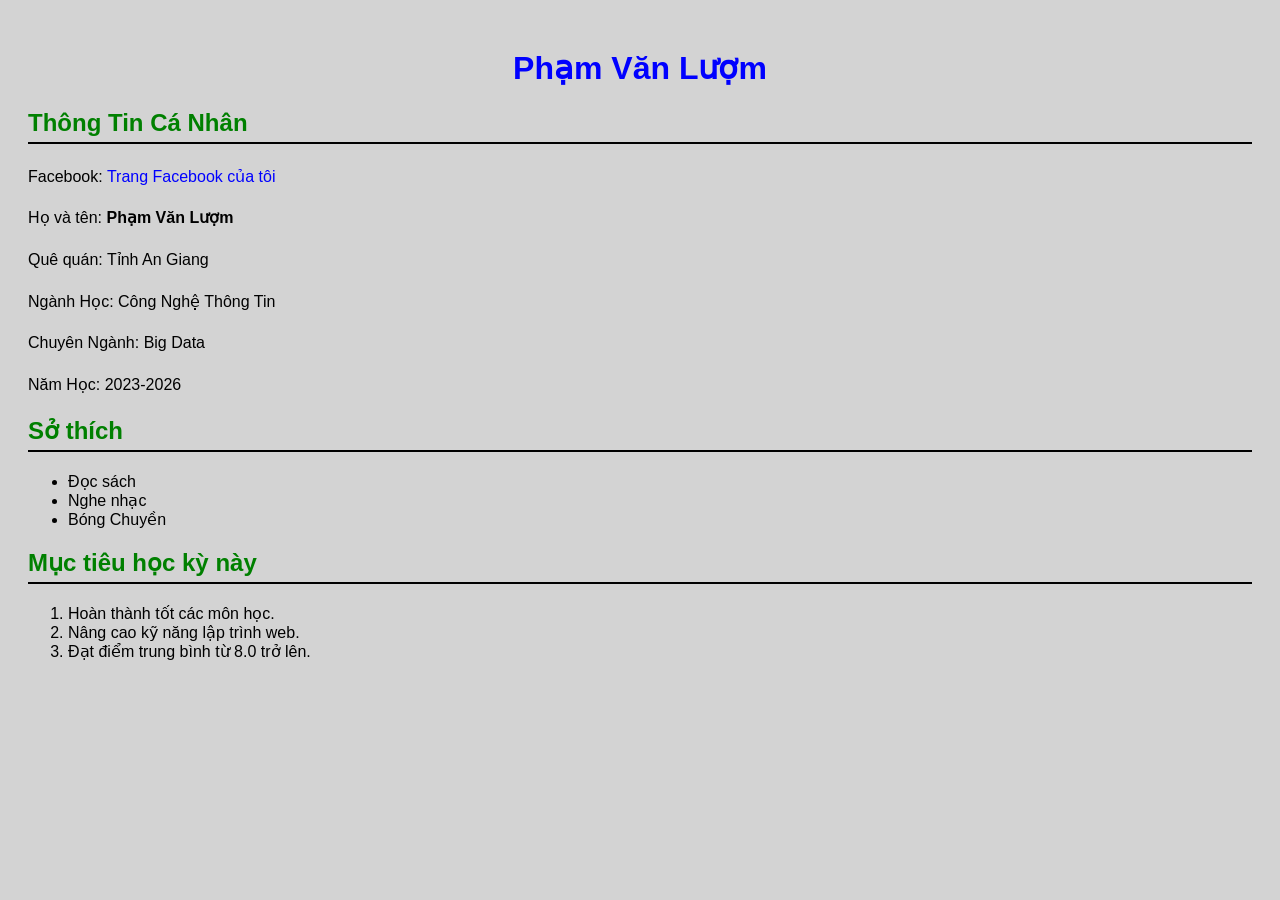
==== index.html @ 1491aa91 "buoi 1: trang gioi thieu ban than" ====
<!DOCTYPE html>
<html lang="vi">
<head>
    <meta charset="UTF-8">
    <meta name="viewport" content="width=device-width, initial-scale=1.0">
    <title>Phạm Văn Lượm - Giới thiệu</title>
    <link rel="stylesheet" href="css/style.css">
    <script src="js/script.js"></script>
</head>
<body>
    <h1>Phạm Văn Lượm</h1>
    <h2>Thông Tin Cá Nhân</h2>
    <p>
    Facebook:
    <a href="https://facebook.com" target="_blank">Trang Facebook của tôi</a>
</p>
    <p>Họ và tên: <strong>Phạm Văn Lượm</strong></p>
    <P>Quê quán: Tỉnh An Giang</P>
    <p>Ngành Học: Công Nghệ Thông Tin</p>
    <P> Chuyên Ngành: Big Data </P>
    <p>Năm Học: 2023-2026</p>
    <h2>Sở thích</h2>
    <ul>
        <li>Đọc sách</li>
        <li>Nghe nhạc</li>
        <li>Bóng Chuyền</li>
    </ul>
    <h2>Mục tiêu học kỳ này</h2>
    <ol>
        <li>Hoàn thành tốt các môn học.</li>
        <li>Nâng cao kỹ năng lập trình web.</li>
        <li>Đạt điểm trung bình từ 8.0 trở lên.</li>
    </ol>
</body>
</html>
---- css/style.css ----
body {
    font-family: Arial, sans-serif;
    background-color: lightgray;
    padding: 20px;
}
h1 {
    color: blue;
    text-align: center;
}
p {
    line-height: 1.6;
    max-width: 700px;
}
h2 {
    color: green;
    border-bottom: 2px solid black;
    padding-bottom: 5px;
}
a {
    color: blue;
    text-decoration: none;
    transition: color 0.3s;
}

a:hover {
    color: red;
}
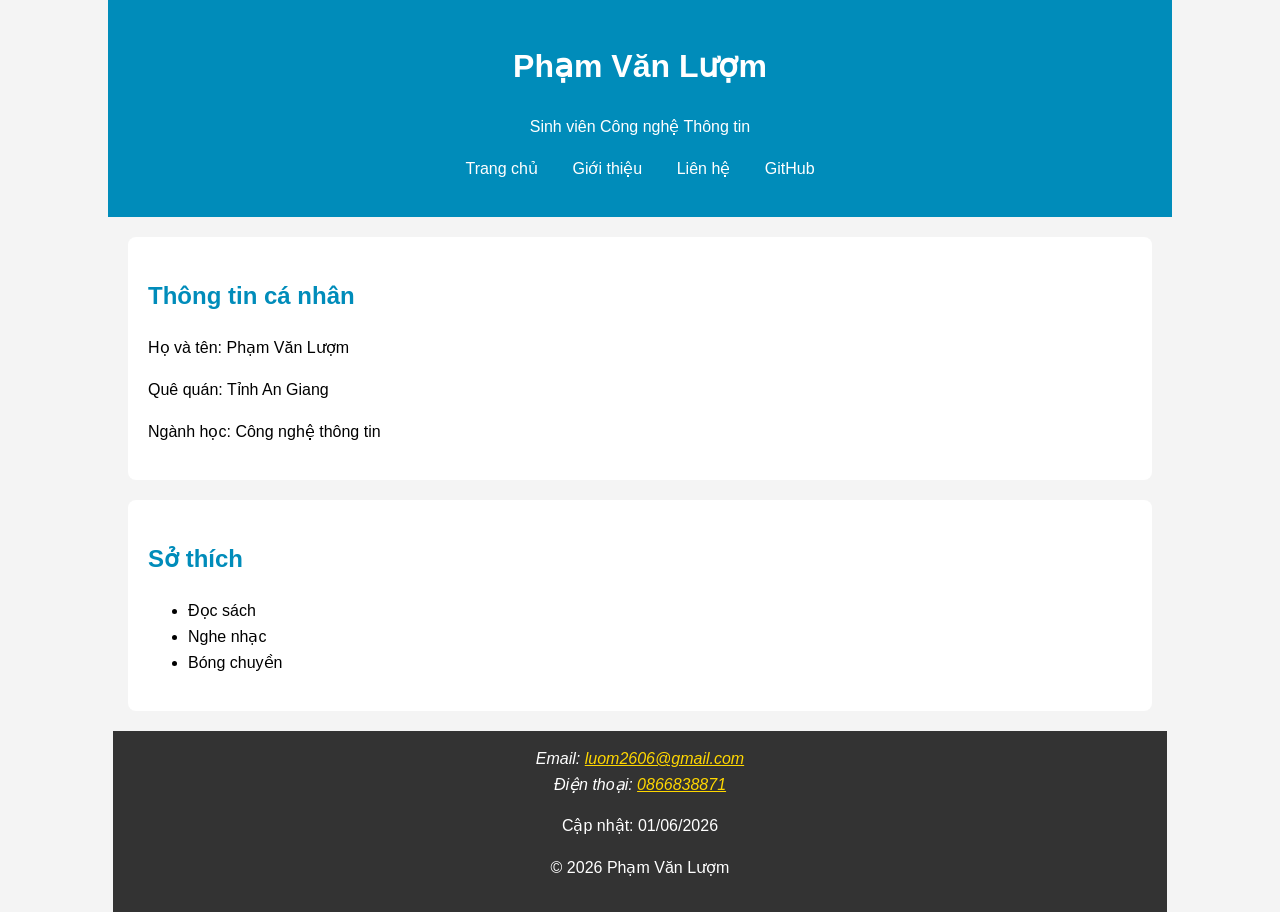
==== commit 3d35531a: "Hoan thanh Lab 2 HTML5 va SEO" ====
--- a/index.html
+++ b/index.html
@@ -2,34 +2,81 @@
 <html lang="vi">
 <head>
     <meta charset="UTF-8">
-    <meta name="viewport" content="width=device-width, initial-scale=1.0">
-    <title>Phạm Văn Lượm - Giới thiệu</title>
+    <meta name="description"
+      content="Khám phá trang web cá nhân của Phạm Văn Lượm, nơi giới thiệu thông tin sinh viên, sở thích, mục tiêu học tập và định hướng nghề nghiệp tương lai.">
+    <title>Phạm Văn Lượm - Trang chủ cá nhân và thông tin sinh viên</title>
     <link rel="stylesheet" href="css/style.css">
     <script src="js/script.js"></script>
 </head>
 <body>
+
+<header>
     <h1>Phạm Văn Lượm</h1>
-    <h2>Thông Tin Cá Nhân</h2>
+    <p>Sinh viên Công nghệ Thông tin</p>
+
+    <nav>
+        <ul>
+            <li><a href="index.html">Trang chủ</a></li>
+            <li><a href="about.html">Giới thiệu</a></li>
+            <li><a href="contact.html">Liên hệ</a></li>
+            <li>
+            <a href="https://github.com/luom2015ag/my-website"
+               target="_blank"
+               rel="noopener">
+                GitHub
+            </a>
+            </li>
+        </ul>
+    </nav>
+</header>
+
+<main>
+
+    <section>
+        <h2>Thông tin cá nhân</h2>
+
+        <p>Họ và tên: Phạm Văn Lượm</p>
+        <p>Quê quán: Tỉnh An Giang</p>
+        <p>Ngành học: Công nghệ thông tin</p>
+    </section>
+
+    <section>
+        <h2>Sở thích</h2>
+
+        <ul>
+            <li>Đọc sách</li>
+            <li>Nghe nhạc</li>
+            <li>Bóng chuyền</li>
+        </ul>
+    </section>
+
+</main>
+
+<footer>
+
+    <address>
+        Email:
+        <a href="mailto:luom2606@gmail.com">
+            luom2606@gmail.com
+        </a>
+
+        <br>
+
+        Điện thoại:
+        <a href="tel:0866838871">
+            0866838871
+        </a>
+    </address>
+
     <p>
-    Facebook:
-    <a href="https://facebook.com" target="_blank">Trang Facebook của tôi</a>
-</p>
-    <p>Họ và tên: <strong>Phạm Văn Lượm</strong></p>
-    <P>Quê quán: Tỉnh An Giang</P>
-    <p>Ngành Học: Công Nghệ Thông Tin</p>
-    <P> Chuyên Ngành: Big Data </P>
-    <p>Năm Học: 2023-2026</p>
-    <h2>Sở thích</h2>
-    <ul>
-        <li>Đọc sách</li>
-        <li>Nghe nhạc</li>
-        <li>Bóng Chuyền</li>
-    </ul>
-    <h2>Mục tiêu học kỳ này</h2>
-    <ol>
-        <li>Hoàn thành tốt các môn học.</li>
-        <li>Nâng cao kỹ năng lập trình web.</li>
-        <li>Đạt điểm trung bình từ 8.0 trở lên.</li>
-    </ol>
+        Cập nhật:
+        <time datetime="2026-06-01">
+            01/06/2026
+        </time>
+    </p>
+
+    <p>&copy; 2026 Phạm Văn Lượm</p>
+
+</footer>
 </body>
 </html>
--- a/css/style.css
+++ b/css/style.css
@@ -1,27 +1,113 @@
+/* Toàn trang */
 body {
     font-family: Arial, sans-serif;
-    background-color: lightgray;
+    background-color: #f4f4f4;
+    margin: 0;
+    padding: 0;
+    line-height: 1.6;
+}
+
+/* Khung nội dung */
+main,
+header,
+footer {
+    width: 80%;
+    margin: auto;
+}
+
+/* Header */
+header {
+    background-color: #008cba;
+    color: white;
+    text-align: center;
     padding: 20px;
 }
-h1 {
-    color: blue;
+
+/* Menu */
+nav ul {
+    list-style: none;
+    padding: 0;
+}
+
+nav ul li {
+    display: inline;
+    margin: 0 15px;
+}
+
+nav a {
+    color: white;
+    text-decoration: none;
+}
+
+/* Section */
+section {
+    background: white;
+    margin: 20px 0;
+    padding: 20px;
+    border-radius: 8px;
+}
+
+/* Tiêu đề */
+h2 {
+    color: #008cba;
+}
+
+/* Ảnh đại diện */
+figure {
     text-align: center;
 }
-p {
-    line-height: 1.6;
-    max-width: 700px;
-}
-h2 {
-    color: green;
-    border-bottom: 2px solid black;
-    padding-bottom: 5px;
-}
-a {
-    color: blue;
-    text-decoration: none;
-    transition: color 0.3s;
+
+figure img {
+    border-radius: 50%;
+    width: 150px;
+    height: 150px;
+    object-fit: cover;
 }
 
-a:hover {
-    color: red;
+/* Bảng */
+table {
+    width: 100%;
+    border-collapse: collapse;
+}
+
+table,
+th,
+td {
+    border: 1px solid #333;
+}
+
+th {
+    background-color: #008cba;
+    color: white;
+}
+
+th,
+td {
+    padding: 10px;
+    text-align: center;
+}
+
+/* Footer */
+footer {
+    background-color: #333;
+    color: white;
+    text-align: center;
+    padding: 15px;
+}
+
+footer a {
+    color: #ffd700;
+}
+dl {
+    margin-top: 20px;
+}
+
+dt {
+    font-weight: bold;
+    color: #008cba;
+    margin-top: 10px;
+}
+
+dd {
+    margin-left: 20px;
 }
